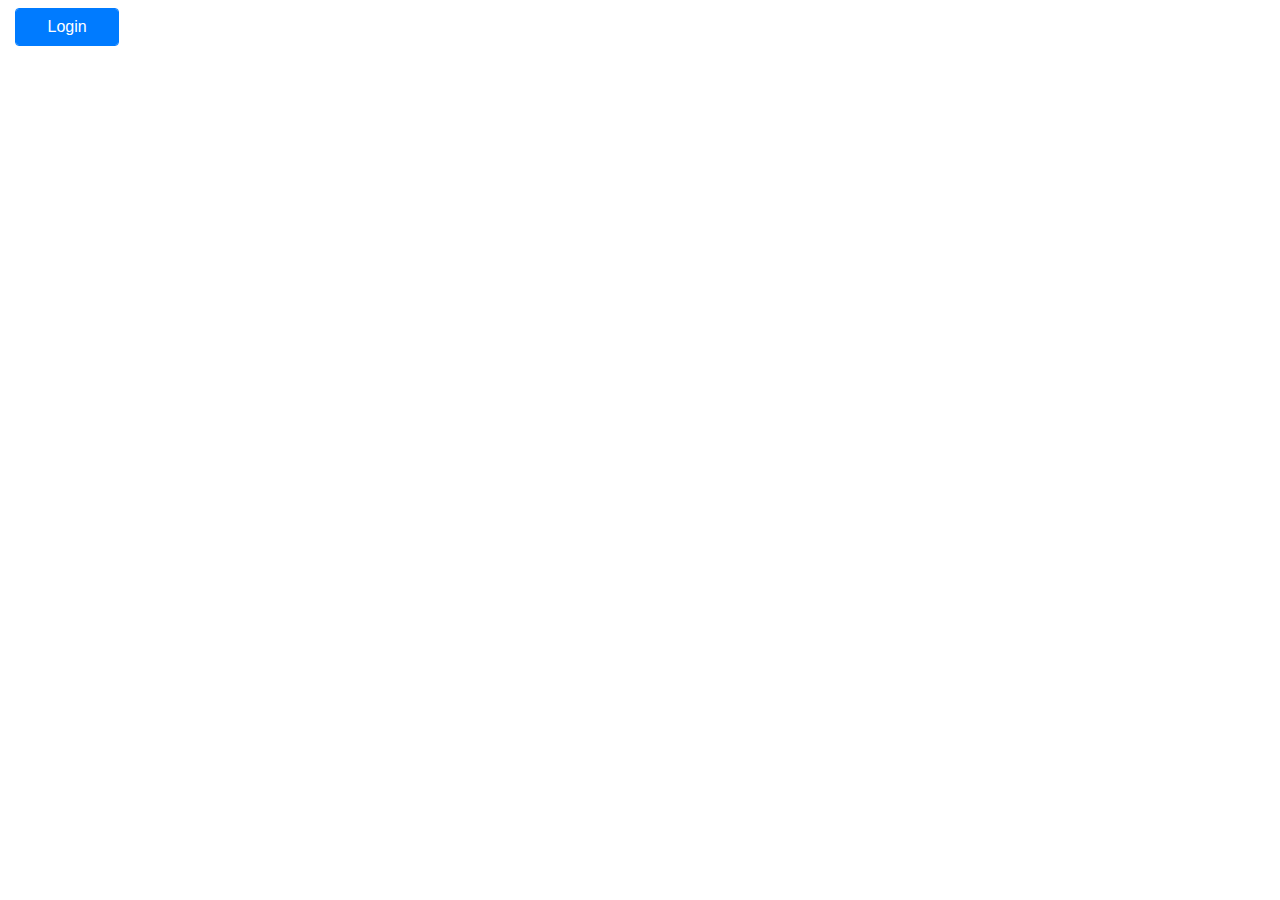
==== views/Account.html @ d4d7cd41 "Assignment Complete" ====
<html lang="en">
<head>
    <meta charset="UTF-8">
    <meta name="viewport" content="width=device-width, initial-scale=1.0">
    <title>Document</title>
    <link rel="stylesheet" href="https://stackpath.bootstrapcdn.com/bootstrap/4.3.1/css/bootstrap.min.css" integrity="sha384-ggOyR0iXCbMQv3Xipma34MD+dH/1fQ784/j6cY/iJTQUOhcWr7x9JvoRxT2MZw1T" crossorigin="anonymous">
    <link rel="stylesheet" type="text/css" href="../style/Account.css">
</head>
<body>
    <div class='container-fluid'>
        <h1> </h1>
        <button class='logout col-sm-1 form-control btn-primary btn'>Logout</button>
    </div>

    <script src="https://code.jquery.com/jquery-3.3.1.slim.min.js" integrity="sha384-q8i/X+965DzO0rT7abK41JStQIAqVgRVzpbzo5smXKp4YfRvH+8abtTE1Pi6jizo" crossorigin="anonymous"></script>
    <script src="https://cdnjs.cloudflare.com/ajax/libs/popper.js/1.14.7/umd/popper.min.js" integrity="sha384-UO2eT0CpHqdSJQ6hJty5KVphtPhzWj9WO1clHTMGa3JDZwrnQq4sF86dIHNDz0W1" crossorigin="anonymous"></script>
    <script src="https://stackpath.bootstrapcdn.com/bootstrap/4.3.1/js/bootstrap.min.js" integrity="sha384-JjSmVgyd0p3pXB1rRibZUAYoIIy6OrQ6VrjIEaFf/nJGzIxFDsf4x0xIM+B07jRM" crossorigin="anonymous"></script>
    <script type ="text/javascript" src="../script/Account.js"></script>
</body>
</html>
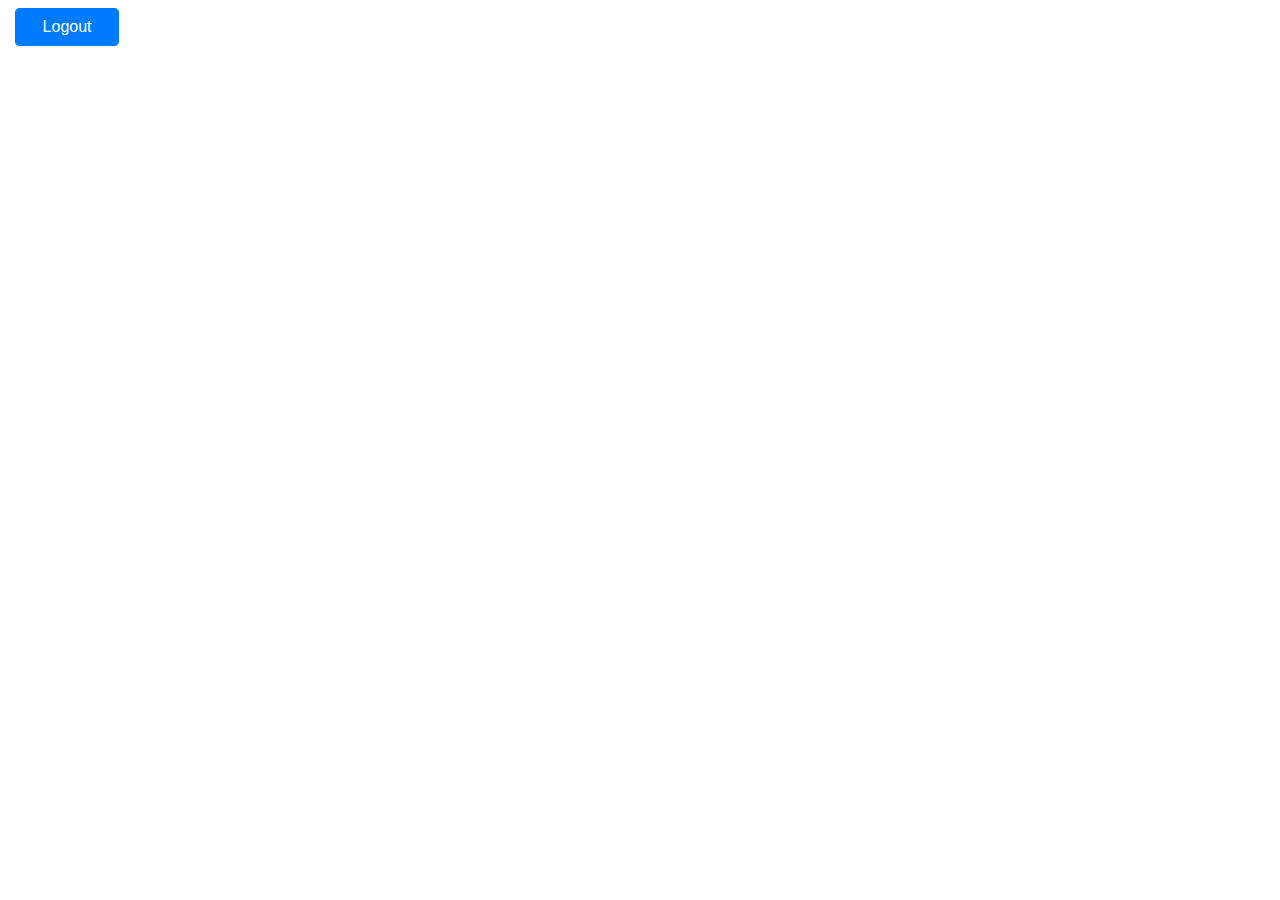
==== commit 5576cbe8: "final" ====
--- a/views/Account.html
+++ b/views/Account.html
@@ -4,7 +4,7 @@
     <meta name="viewport" content="width=device-width, initial-scale=1.0">
     <title>Document</title>
     <link rel="stylesheet" href="https://stackpath.bootstrapcdn.com/bootstrap/4.3.1/css/bootstrap.min.css" integrity="sha384-ggOyR0iXCbMQv3Xipma34MD+dH/1fQ784/j6cY/iJTQUOhcWr7x9JvoRxT2MZw1T" crossorigin="anonymous">
-    <link rel="stylesheet" type="text/css" href="../style/Account.css">
+    <link rel="stylesheet" type="text/css" href="../style/account.css">
 </head>
 <body>
     <div class='container-fluid'>
@@ -15,6 +15,6 @@
     <script src="https://code.jquery.com/jquery-3.3.1.slim.min.js" integrity="sha384-q8i/X+965DzO0rT7abK41JStQIAqVgRVzpbzo5smXKp4YfRvH+8abtTE1Pi6jizo" crossorigin="anonymous"></script>
     <script src="https://cdnjs.cloudflare.com/ajax/libs/popper.js/1.14.7/umd/popper.min.js" integrity="sha384-UO2eT0CpHqdSJQ6hJty5KVphtPhzWj9WO1clHTMGa3JDZwrnQq4sF86dIHNDz0W1" crossorigin="anonymous"></script>
     <script src="https://stackpath.bootstrapcdn.com/bootstrap/4.3.1/js/bootstrap.min.js" integrity="sha384-JjSmVgyd0p3pXB1rRibZUAYoIIy6OrQ6VrjIEaFf/nJGzIxFDsf4x0xIM+B07jRM" crossorigin="anonymous"></script>
-    <script type ="text/javascript" src="../script/Account.js"></script>
+    <script type ="text/javascript" src="../script/account.js"></script>
 </body>
 </html>